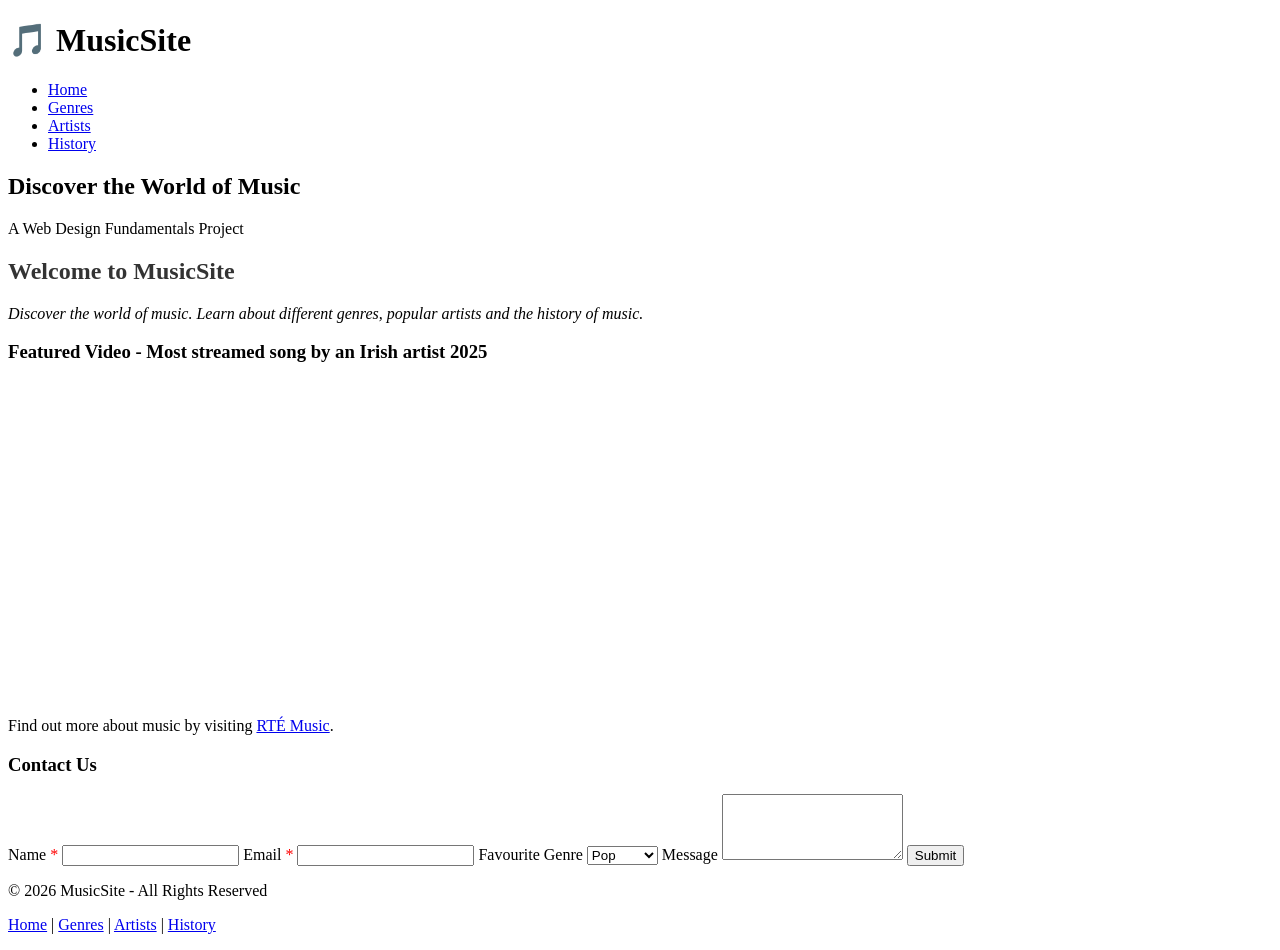
==== index.html @ d3b31059 "Rename Repeat - Index.html to index.html" ====
<!DOCTYPE html>
<html lang="en">

<head>
<meta charset="UTF-8">
<meta name="description" content="MusicSite - A college project about music.">
<meta name="keywords" content="music, artists, genres, history">
<meta name="viewport" content="width=device-width, initial-scale=1.0">

<title>MusicSite - Home</title>

<link rel="stylesheet" href="Repeat - Styles.css">
<link rel="icon" href="musicsite-images/logo.png">

<style>
.intro{
    color:#333;
}
</style>

</head>

<body>

<header>
<h1>🎵 MusicSite</h1>
</header>

<nav>
<ul>
<li><a class="active" href="Repeat - Index.html">Home</a></li>
<li><a href="Repeat - Genres.html">Genres</a></li>
<li><a href="Repeat - Artists.html">Artists</a></li>
<li><a href="Repeat - History.html">History</a></li>
</ul>
</nav>

<div class="hero">
<h2>Discover the World of Music</h2>
<p>A Web Design Fundamentals Project</p>
</div>

<main class="container">

<h2 id="welcome" class="intro">Welcome to MusicSite</h2>

<p style="font-style:italic;">
Discover the world of music. Learn about different genres, popular artists and the history of music.
</p>

<h3>Featured Video -
    Most streamed song by an Irish artist 2025 
</h3>


  <div class="video-container">
    <iframe
        width="560"
        height="315"
        src="https://www.youtube.com/embed/TUn6njI7DyQ?si=zCXoALyHnc1WAj47"
        title="YouTube video player"
        frameborder="0"
        allow="accelerometer; autoplay; clipboard-write; encrypted-media; gyroscope; picture-in-picture; web-share"
        referrerpolicy="strict-origin-when-cross-origin"
        allowfullscreen>
    </iframe>
</div>

<p>
Find out more about music by visiting
<a href="https://www.rte.ie/culture/music/" target="_blank">RTÉ Music</a>.
</p>

<h3>Contact Us</h3>

<form action="http://foo.com" method="get">

<label for="name">Name <span style="color:red;">*</span></label>
<input type="text" id="name" name="name" required>

<label for="email">Email <span style="color:red;">*</span></label>
<input type="email" id="email" name="email" required>

<label for="genre">Favourite Genre</label>
<select id="genre" name="genre">
<option>Pop</option>
<option>Rock</option>
<option>Hip-Hop</option>
<option>Country</option>
<option>Folk</option>
</select>

<label>Message</label>
<textarea name="message" rows="4"></textarea>

<input type="submit" value="Submit">

</form>

</main>

<footer>
<p>&copy; 2026 MusicSite - All Rights Reserved</p>
<p>
<a href="Repeat - Index.html">Home</a> |
<a href="Repeat - Genres.html">Genres</a> |
<a href="Repeat - Artists.html">Artists</a> |
<a href="Repeat - History.html">History</a>
</p>
</footer>

</body>
</html>
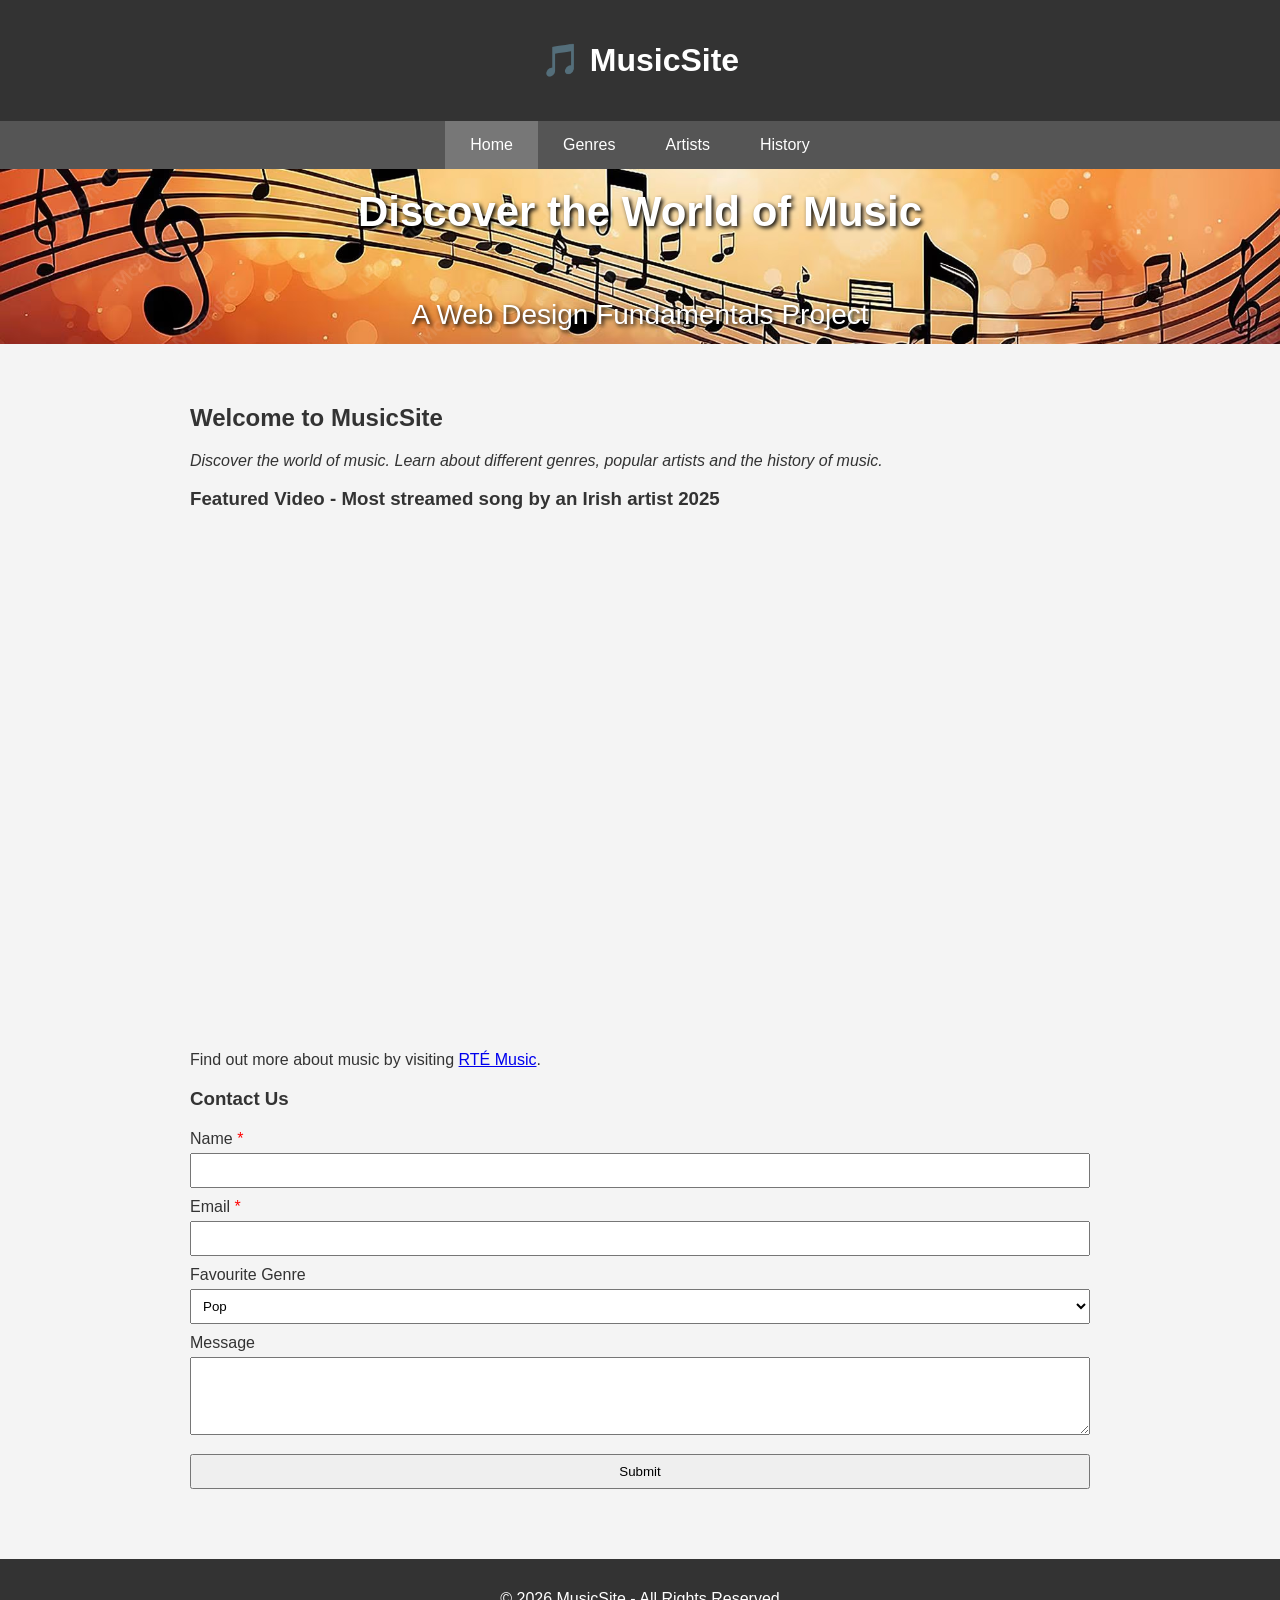
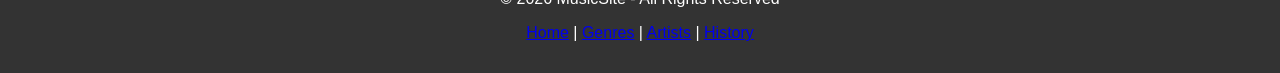
==== commit 0e651c53: "Fix file paths and clean up HTML structure Updated file paths and improved HTML structure." ====
--- a/index.html
+++ b/index.html
@@ -9,7 +9,7 @@
 
 <title>MusicSite - Home</title>
 
-<link rel="stylesheet" href="Repeat - Styles.css">
+<link rel="stylesheet" href="styles.css">
 <link rel="icon" href="musicsite-images/logo.png">
 
 <style>
@@ -28,7 +28,7 @@
 
 <nav>
 <ul>
-<li><a class="active" href="Repeat - Index.html">Home</a></li>
+<li><a class="active" href="index.html">Home</a></li>
 <li><a href="Repeat - Genres.html">Genres</a></li>
 <li><a href="Repeat - Artists.html">Artists</a></li>
 <li><a href="Repeat - History.html">History</a></li>
@@ -102,7 +102,7 @@
 <footer>
 <p>&copy; 2026 MusicSite - All Rights Reserved</p>
 <p>
-<a href="Repeat - Index.html">Home</a> |
+<a href="index.html">Home</a> |
 <a href="Repeat - Genres.html">Genres</a> |
 <a href="Repeat - Artists.html">Artists</a> |
 <a href="Repeat - History.html">History</a>
--- a/styles.css
+++ b/styles.css
@@ -0,0 +1,192 @@
+body{
+    font-family:Arial,sans-serif;
+    margin:0;
+    background:#f4f4f4;
+    color:#333;
+}
+
+header{
+    background:#333;
+    color:white;
+    padding:20px;
+    text-align:center;
+}
+
+nav{
+    background:#555;
+}
+
+nav ul{
+    list-style:none;
+    margin:0;
+    padding:0;
+    display:flex;
+    justify-content:center;
+}
+
+nav li{
+    margin:0;
+}
+
+nav a{
+    display:block;
+    padding:15px 25px;
+    color:white;
+    text-decoration:none;
+}
+
+nav a:hover,
+.active{
+    background:#777;
+}
+
+.hero{
+    height:175px;
+    width:100%;
+    display:flex;
+    justify-content:center;
+    align-items:center;
+    text-align:center;
+    flex-direction:column;
+    color:white;
+    font-size:28px;
+    text-shadow:2px 2px 4px black;
+    background-image:url("musicsite-images/warmbannerwithmusicnotes.png");
+    background-size:cover;
+    background-position:center;
+    background-repeat:no-repeat;
+}
+
+.container{
+    width:90%;
+    max-width:900px;
+    margin:20px auto;
+    padding:20px;
+}
+
+article{
+      background:white;
+    border:1px solid #ddd;
+    padding:15px;
+    margin-bottom:20px;
+    overflow:auto;
+}
+
+aside{
+    padding:15px;
+    background:#ddd;
+    margin:20px 0;
+}
+
+.artist img{
+    width:220px;
+    float:right;
+    margin-left:20px;
+}
+
+.genres-image,
+.history-image{
+    display:block;
+    width:60%;
+    margin:20px auto;
+}
+
+.genre{
+    margin-bottom:20px;
+}
+
+table{
+    width:100%;
+    border-collapse:collapse;
+    margin:20px 0;
+}
+
+th,td{
+    border:1px solid #999;
+    padding:8px;
+}
+
+th{
+    background:#555;
+    color:white;
+}
+
+form{
+    margin-top:20px;
+}
+
+input,textarea,select{
+    width:100%;
+    padding:8px;
+    margin:5px 0 10px;
+    box-sizing:border-box;
+}
+
+iframe{
+    width:100%;
+    height:350px;
+    border:0;
+}
+
+.columns{
+    column-count:2;
+    column-gap:25px;
+    column-rule:1px solid #999;
+}
+
+.center-text{
+    text-align:center;
+}
+
+#welcome{
+    color:#333;
+}
+
+footer{
+    background:#333;
+    color:white;
+    text-align:center;
+    padding:15px;
+    margin-top:40px;
+}
+
+@media(max-width:768px){
+    nav ul{
+        flex-direction:column;
+    }
+
+    .artist img{
+        float:none;
+        display:block;
+        margin:15px auto;
+    }
+
+    .columns{
+        column-count:1;
+    }
+}
+
+.video-container{
+    position:relative;
+    padding-bottom:56.25%;
+    height:0;
+    overflow:hidden;
+}
+
+.video-container iframe{
+    position:absolute;
+    top:0;
+    left:0;
+    width:100%;
+    height:100%;
+}
+
+.top-genres{
+    list-style-type:decimal;
+    padding-left:40px;
+}
+
+.top-genres li{
+    display:list-item;
+    margin-bottom:5px;
+}
